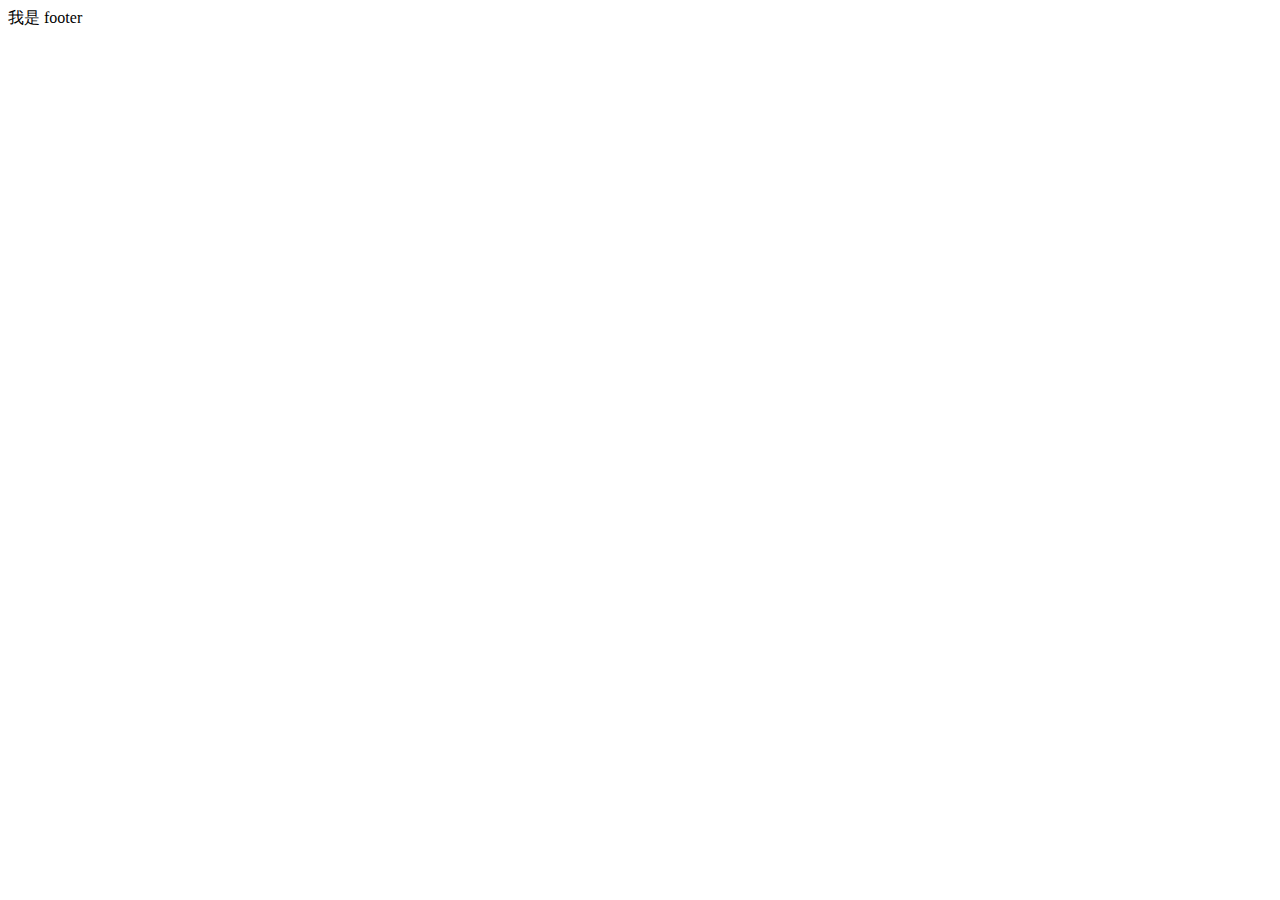
==== index.html @ 861ffa3c "Updates" ====
<!DOCTYPE html>
<html lang="en">

<head>
  <meta charset="UTF-8" />
  <meta http-equiv="X-UA-Compatible" content="IE=edge" />
  <meta name="viewport" content="width=device-width, initial-scale=1.0" />
  <title>7TAO七逃 - 活動訂票網</title>
  <script type="module" crossorigin src="/LayoutClass_Week6/assets/main-0fe7b535.js"></script>
  <link rel="stylesheet" href="/LayoutClass_Week6/assets/main-9dae0052.css">
</head>

<body>
  <header class="navbar navbar-expand-lg py-6">
<div class="container">
    
</div>
</header>









    <!-- <div class="container-xl container-fluid">
      <a href=".." class="navbar-brand text-white fs-13 p-0 font-en">ALPHABOX+</a>
      <buthrefn class="navbar-hrefggler" type="buthrefn" data-bs-hrefggle="collapse" data-bs-target="#navbarNav"
        aria-controls="navbarNav" aria-expanded="false" aria-label="hrefggle navigation">
        <span class="navbar-hrefggler-icon material-symbols-outlined"></span>
      </buthrefn>
      <div class="collapse navbar-collapse gradient-y" id="navbarNav">
        <ul class="navbar-nav fw-500 gap-10 align-items-center mx-lg-auhref">
          <li class="nav-item ">
            <a href="../product/Diane" class="nav-link active text-white">產品</a>
          </li>
          <li class="nav-item ">
            <a href="../About" class="nav-link active text-white">關於我們</a>
          </li>
          <li class="nav-item ">
            <a href="../news" class="nav-link active text-white">最新消息</a>
          </li>
          <li class="nav-item ">
            <a href="../Faq" class="nav-link active text-white">FAQ</a>
          </li>
          <li class="nav-item ">
            <a href="../ContactUs" class="nav-link active text-white">聯絡我們</a>
          </li>
        </ul>
        <ul class="navbar-nav fw-500 gap-6 align-items-center">
          <li class="nav-item ">
            <a href="../SignUp" class="nav-link active text-white ">註冊</a>
          </li>
          <li class="nav-item ">
            <a href="../SignIn" class="nav-link active text-white ">登入</a>
          </li>
          <li class="nav-item ">
            <a href="../SignIn" class="nav-link active btn btn-white rounded-1 text-center px-4"><span
                class="icon material-symbols-outlined">point_scan</span>訂閱</a>
          </li>
        </ul>
      </div>
    </div> -->
  </header>


    <footer class="footer">我是 footer</footer>
      
</body>

</html>
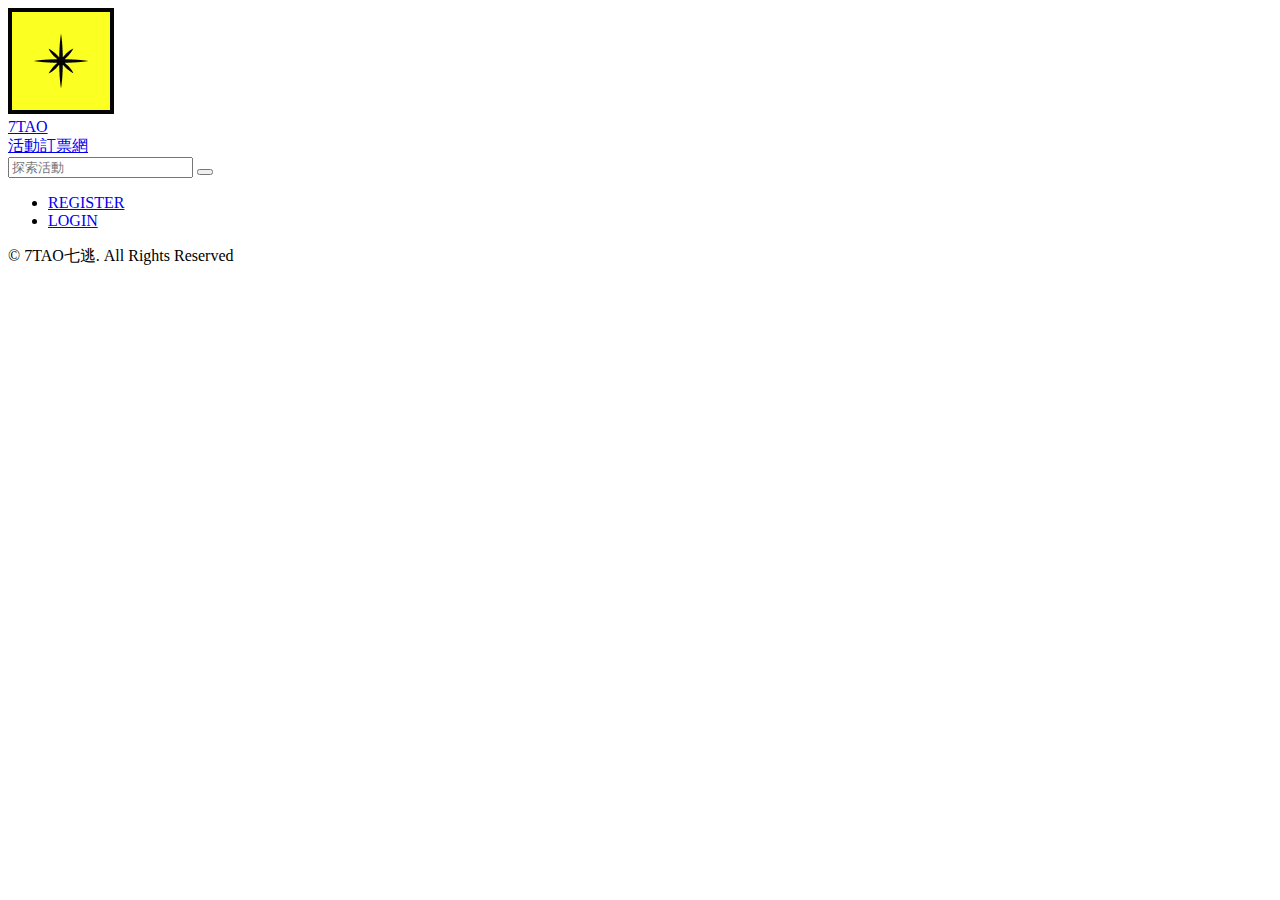
==== commit ed5aff29: "Updates" ====
--- a/index.html
+++ b/index.html
@@ -6,67 +6,55 @@
   <meta http-equiv="X-UA-Compatible" content="IE=edge" />
   <meta name="viewport" content="width=device-width, initial-scale=1.0" />
   <title>7TAO七逃 - 活動訂票網</title>
-  <script type="module" crossorigin src="/LayoutClass_Week6/assets/main-0fe7b535.js"></script>
-  <link rel="stylesheet" href="/LayoutClass_Week6/assets/main-9dae0052.css">
+  <script type="module" crossorigin src="/LayoutClass_Week6/assets/main-8705163b.js"></script>
+  <link rel="stylesheet" href="/LayoutClass_Week6/assets/main-d69ba7e5.css">
 </head>
 
 <body>
   <header class="navbar navbar-expand-lg py-6">
-<div class="container">
-    
-</div>
+    <div class="container-xl container-fluid">
+
+
+        <a href=".." class="navbar-brand d-flex align-items-center me-12">
+            <img src="[data-uri]" alt="logo" class="me-4">
+            <div class="fs-9 me-1">7TAO</div>
+            <div class="fw-bold">活動訂票網</div>
+        </a>
+
+
+        <form class="navbar-nav d-flex">
+            <input class="form-control border-primary rounded-0 ft-nts px-6 py-4" type="search" placeholder="探索活動" aria-label="Search">
+            <button class="btn btn-primary rounded-0 px-5" type="submit"><i class="icofont-search-1 text-warning fs-12"></i></button>
+        </form>
+
+        
+        <buthrefn class="navbar-hrefggler" type="buthrefn" data-bs-hrefggle="collapse" data-bs-target="#navbarNav"
+          aria-controls="navbarNav" aria-expanded="false" aria-label="hrefggle navigation">
+          <span class="navbar-hrefggler-icon material-symbols-outlined"></span>
+        </buthrefn>
+
+
+        <div class="collapse navbar-collapse gradient-y" id="navbarNav">
+            <ul class="navbar-nav align-items-center ms-lg-auto">
+                <li class="nav-item ">
+                    <a href="../SignUp" class="nav-link active me-6"><i class="icofont-ui-file me-1"></i>REGISTER</a>
+                </li>
+                <li class="nav-item ">
+                    <a href="../SignIn" class="nav-link active "><i class="icofont-ui-user me-1"></i>LOGIN</a>
+                </li>
+            </ul>
+        </div>
+
+
+
+    </div>
 </header>
 
 
 
 
 
-
-
-
-
-    <!-- <div class="container-xl container-fluid">
-      <a href=".." class="navbar-brand text-white fs-13 p-0 font-en">ALPHABOX+</a>
-      <buthrefn class="navbar-hrefggler" type="buthrefn" data-bs-hrefggle="collapse" data-bs-target="#navbarNav"
-        aria-controls="navbarNav" aria-expanded="false" aria-label="hrefggle navigation">
-        <span class="navbar-hrefggler-icon material-symbols-outlined"></span>
-      </buthrefn>
-      <div class="collapse navbar-collapse gradient-y" id="navbarNav">
-        <ul class="navbar-nav fw-500 gap-10 align-items-center mx-lg-auhref">
-          <li class="nav-item ">
-            <a href="../product/Diane" class="nav-link active text-white">產品</a>
-          </li>
-          <li class="nav-item ">
-            <a href="../About" class="nav-link active text-white">關於我們</a>
-          </li>
-          <li class="nav-item ">
-            <a href="../news" class="nav-link active text-white">最新消息</a>
-          </li>
-          <li class="nav-item ">
-            <a href="../Faq" class="nav-link active text-white">FAQ</a>
-          </li>
-          <li class="nav-item ">
-            <a href="../ContactUs" class="nav-link active text-white">聯絡我們</a>
-          </li>
-        </ul>
-        <ul class="navbar-nav fw-500 gap-6 align-items-center">
-          <li class="nav-item ">
-            <a href="../SignUp" class="nav-link active text-white ">註冊</a>
-          </li>
-          <li class="nav-item ">
-            <a href="../SignIn" class="nav-link active text-white ">登入</a>
-          </li>
-          <li class="nav-item ">
-            <a href="../SignIn" class="nav-link active btn btn-white rounded-1 text-center px-4"><span
-                class="icon material-symbols-outlined">point_scan</span>訂閱</a>
-          </li>
-        </ul>
-      </div>
-    </div> -->
-  </header>
-
-
-    <footer class="footer">我是 footer</footer>
+    <footer class="text-center border-top border-primary py-8">© 7TAO七逃. All Rights Reserved</footer>
       
 </body>
 
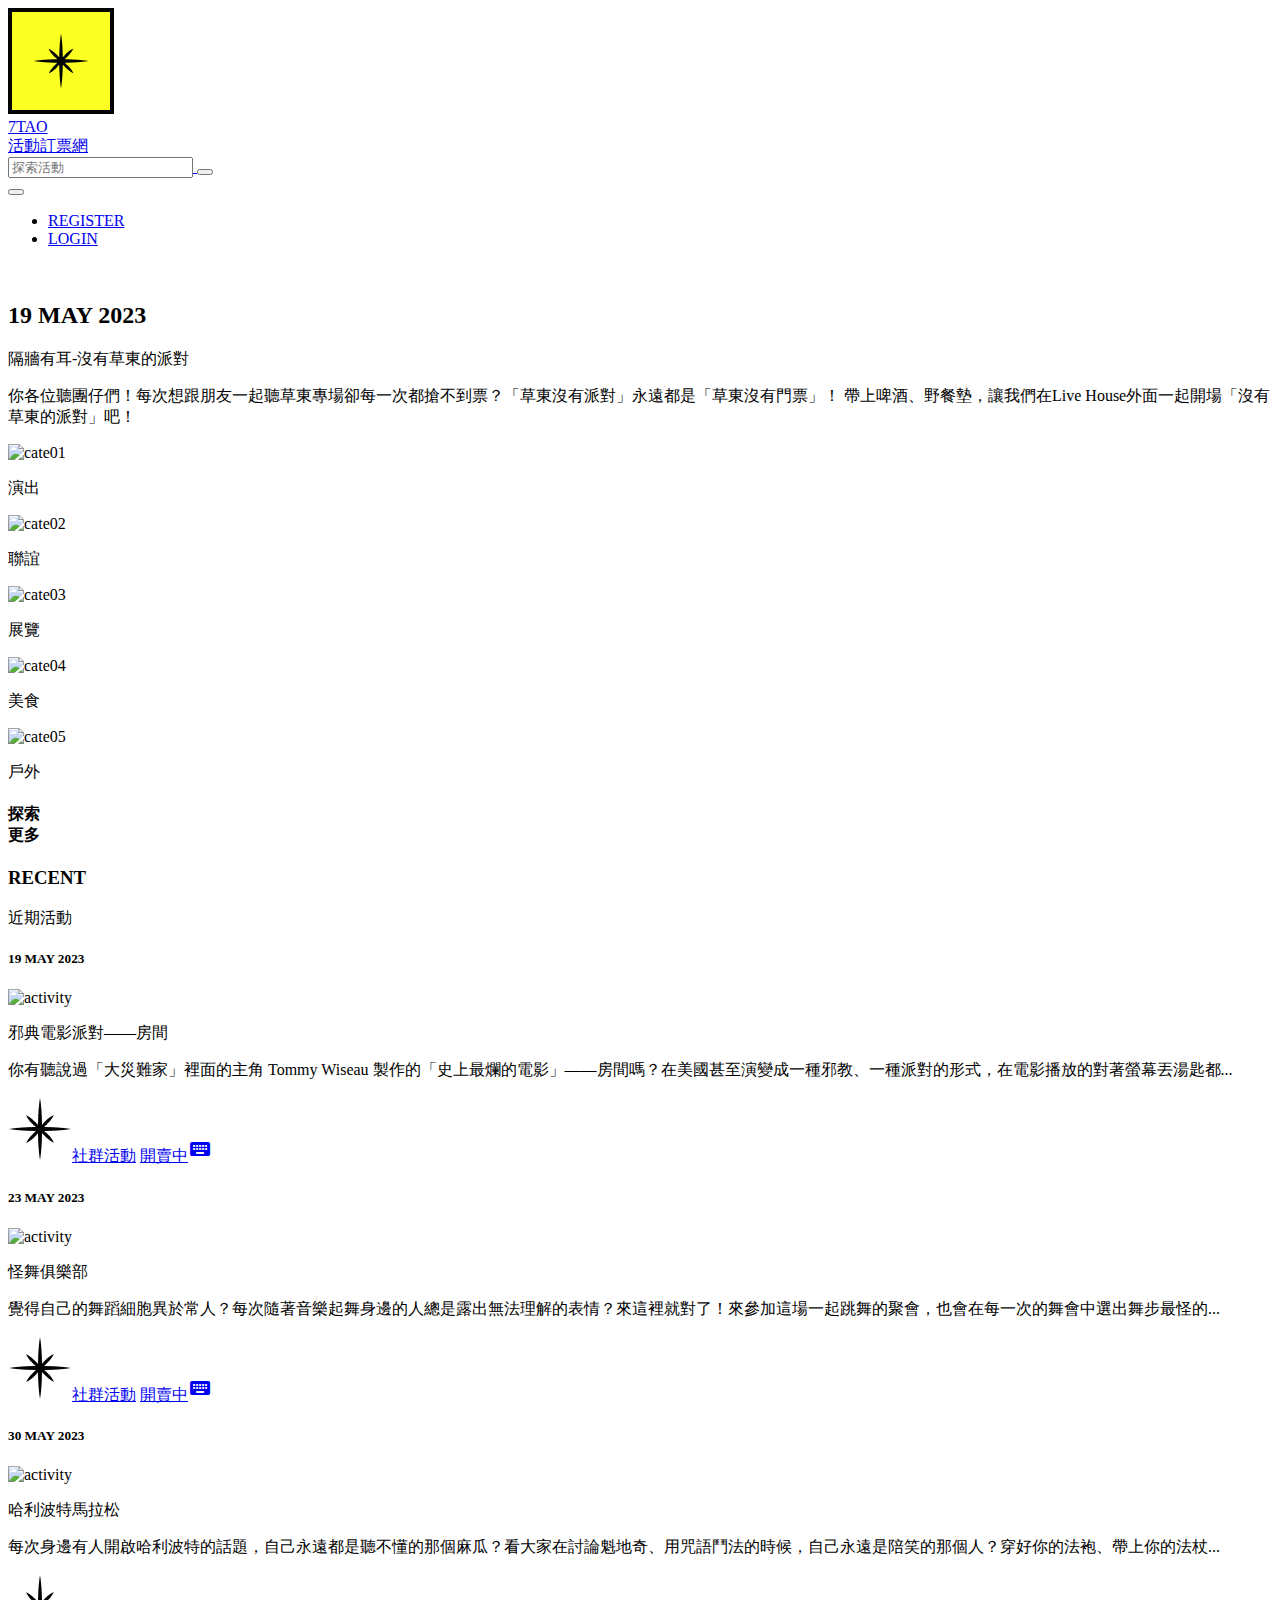
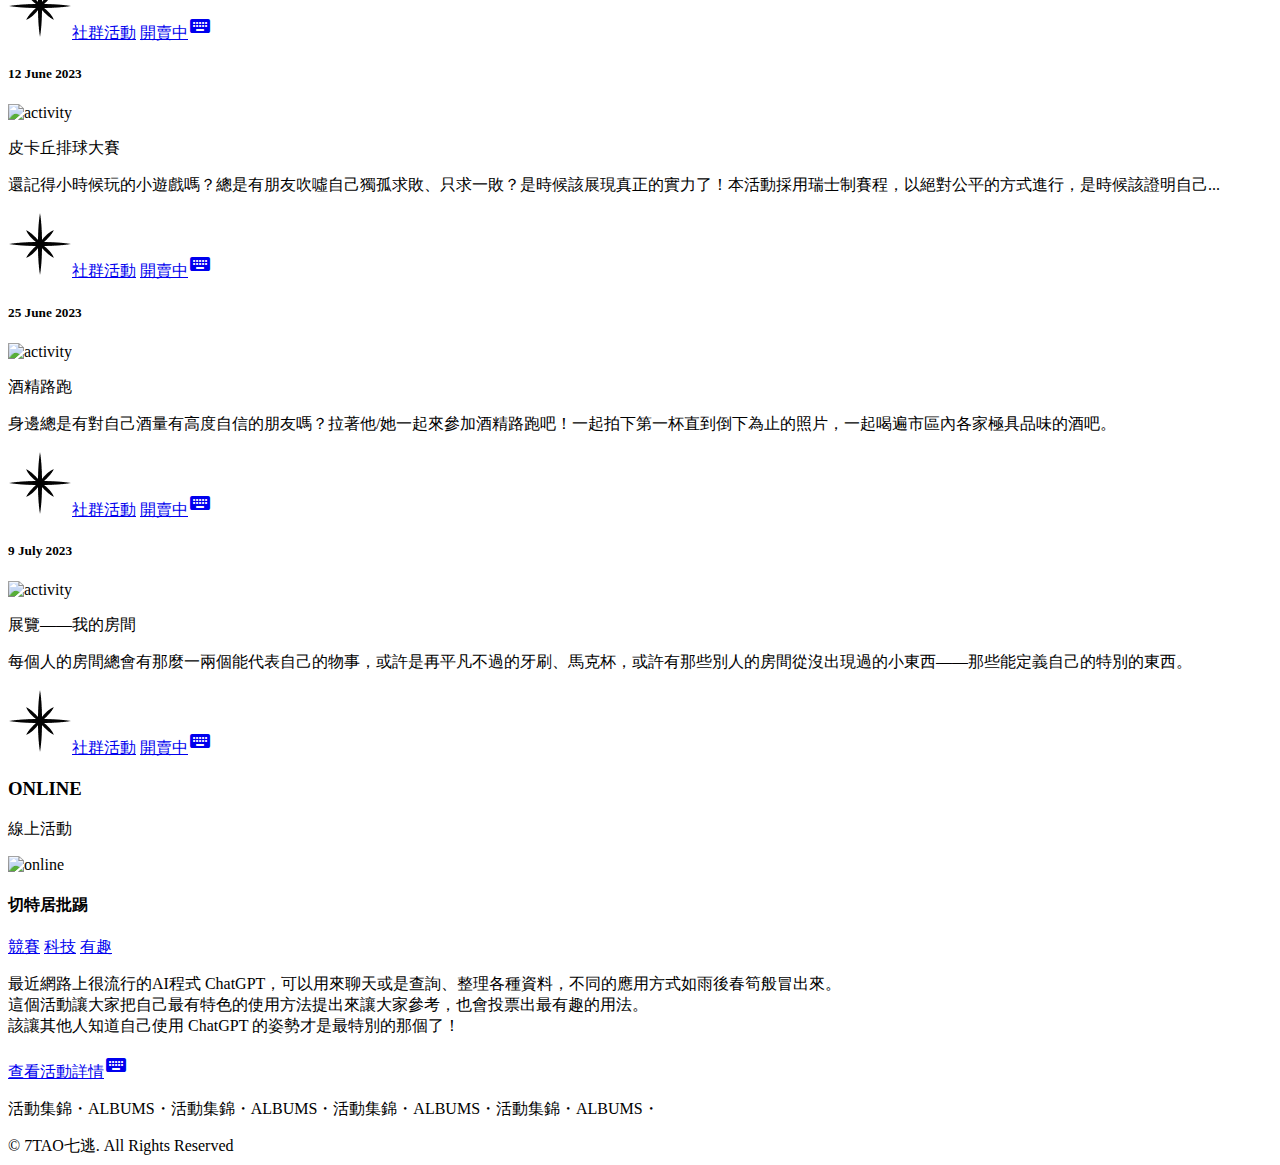
==== commit ea0488c3: "Updates" ====
--- a/index.html
+++ b/index.html
@@ -5,42 +5,53 @@
   <meta charset="UTF-8" />
   <meta http-equiv="X-UA-Compatible" content="IE=edge" />
   <meta name="viewport" content="width=device-width, initial-scale=1.0" />
+  <link href="https://fonts.googleapis.com/icon?family=Material+Icons" rel="stylesheet">
   <title>7TAO七逃 - 活動訂票網</title>
-  <script type="module" crossorigin src="/LayoutClass_Week6/assets/main-8705163b.js"></script>
-  <link rel="stylesheet" href="/LayoutClass_Week6/assets/main-d69ba7e5.css">
+  <script type="module" crossorigin src="/LayoutClass_Week6/assets/main-e299491f.js"></script>
+  <link rel="stylesheet" href="/LayoutClass_Week6/assets/main-e013fbd8.css">
 </head>
 
 <body>
-  <header class="navbar navbar-expand-lg py-6">
-    <div class="container-xl container-fluid">
-
-
-        <a href=".." class="navbar-brand d-flex align-items-center me-12">
+  <header class="navbar navbar-expand-lg mb-lg-8 mb-4 py-lg-6 py-3">
+    <div class="container-xl container-fluid flex-nowrap">
+
+
+        <a href="#" class="navbar-brand d-flex align-items-center">
             <img src="[data-uri]" alt="logo" class="me-4">
+            <div class="d-lg-flex align-items-center d-none me-12">
             <div class="fs-9 me-1">7TAO</div>
             <div class="fw-bold">活動訂票網</div>
-        </a>
-
-
-        <form class="navbar-nav d-flex">
+        </div>
+
+        <form class="navbar-nav d-flex border border-1 border-primary">
             <input class="form-control border-primary rounded-0 ft-nts px-6 py-4" type="search" placeholder="探索活動" aria-label="Search">
             <button class="btn btn-primary rounded-0 px-5" type="submit"><i class="icofont-search-1 text-warning fs-12"></i></button>
         </form>
 
-        
         <buthrefn class="navbar-hrefggler" type="buthrefn" data-bs-hrefggle="collapse" data-bs-target="#navbarNav"
           aria-controls="navbarNav" aria-expanded="false" aria-label="hrefggle navigation">
           <span class="navbar-hrefggler-icon material-symbols-outlined"></span>
         </buthrefn>
 
 
+        </a>
+
+
+
+
+        <button class="navbar-toggler rounded-1 text-primary" type="button" data-bs-toggle="collapse" data-bs-target="#navbarNav"
+        aria-controls="navbarNav" aria-expanded="false" aria-label="Toggle navigation">
+        <span class="navbar-toggler-icon material-symbols-outlined"></span>
+      </button>
+
+
         <div class="collapse navbar-collapse gradient-y" id="navbarNav">
             <ul class="navbar-nav align-items-center ms-lg-auto">
-                <li class="nav-item ">
-                    <a href="../SignUp" class="nav-link active me-6"><i class="icofont-ui-file me-1"></i>REGISTER</a>
+                <li class="nav-item">
+                    <a href="#" class="nav-link active me-lg-6 me-0"><i class="icofont-ui-file me-1"></i>REGISTER</a>
                 </li>
-                <li class="nav-item ">
-                    <a href="../SignIn" class="nav-link active "><i class="icofont-ui-user me-1"></i>LOGIN</a>
+                <li class="nav-item mb-0">
+                    <a href="#" class="nav-link active "><i class="icofont-ui-user me-1"></i>LOGIN</a>
                 </li>
             </ul>
         </div>
@@ -48,14 +59,224 @@
 
 
     </div>
-</header>
-
-
-
-
-
-    <footer class="text-center border-top border-primary py-8">© 7TAO七逃. All Rights Reserved</footer>
+</header>    <div class="index">
+
+      <div class="index-banner container position-relative mb-lg-12 mb-8">
+        <img src="/LayoutClass_Week6/assets/13-069ddf3b.jpg" alt="" class="w-100">
+        <div class="banner-content text-white">
+          <h2 class="p-lg-12 py-4 px-14 lh-1">19 MAY 2023</h2>
+          <div class="text-center w-75 mx-auto">
+            <p class="fs-11">隔牆有耳-沒有草東的派對</p>
+            <p class="ft-nts">你各位聽團仔們！每次想跟朋友一起聽草東專場卻每一次都搶不到票？「草東沒有派對」永遠都是「草東沒有門票」！
+              帶上啤酒、野餐墊，讓我們在Live House外面一起開場「沒有草東的派對」吧！</p>
+          </div>
+        </div>
+      </div>
+
+      <div class="index-filter container mb-lg-10 mb-6">
+        <div class="row justify-content-between m-0">
+          <buttom href="#"
+            class="btn btn-outline-warning btn-wh border border-2 border-primary rounded-0 d-flex flex-column align-items-center justify-content-center col-md-2 col-4 mb-2">
+            <img src="/LayoutClass_Week6/assets/cate01-a12495cb.svg" alt="cate01" class="mb-3">
+            <p class="m-0 text-primary fs-11 fw-bold mb-0">演出</p>
+          </buttom>
+          <buttom href="#"
+            class="btn btn-outline-warning btn-wh border border-2 border-primary rounded-0 d-flex flex-column align-items-center justify-content-center col-md-2 col-4 mb-2">
+            <img src="/LayoutClass_Week6/assets/cate02-846b8212.svg" alt="cate02" class="mb-3">
+            <p class="m-0 text-primary fs-11 fw-bold mb-0">聯誼</p>
+          </buttom>
+          <buttom href="#"
+            class="btn btn-outline-warning btn-wh border border-2 border-primary rounded-0 d-flex flex-column align-items-center justify-content-center col-md-2 col-4 mb-2">
+            <img src="/LayoutClass_Week6/assets/cate03-831ab7b4.svg" alt="cate03" class="mb-3">
+            <p class="m-0 text-primary fs-11 fw-bold mb-0">展覽</p>
+          </buttom>
+          <buttom href="#"
+            class="btn btn-outline-warning btn-wh border border-2 border-primary rounded-0 d-flex flex-column align-items-center justify-content-center col-md-2 col-4 mb-2">
+            <img src="/LayoutClass_Week6/assets/cate04-957f7830.svg" alt="cate04" class="mb-3">
+            <p class="m-0 text-primary fs-11 fw-bold mb-0">美食</p>
+          </buttom>
+          <buttom href="#"
+            class="btn btn-outline-warning btn-wh border border-2 border-dark rounded-0 d-flex flex-column align-items-center justify-content-center col-md-2 col-4 mb-2">
+            <img src="/LayoutClass_Week6/assets/cate05-72eeca47.svg" alt="cate05" class="mb-3">
+            <p class="m-0 text-primary fs-11 fw-bold mb-0">戶外</p>
+          </buttom>
+          <buttom href="#"
+            class="btn btn-outline-warning btn-wh btn-primary border border-2 border-primary rounded-0 d-flex flex-column align-items-center justify-content-center col-md-2 col-4 mb-2">
+            <h4 class="m-0 fs-5 fw-bold mb-0">探索<br>更多</h4>
+          </buttom>
+        </div>
+      </div>
+
+      <div class="container">
+        <div
+          class="index-recent border border-3 border-primary d-flex align-items-center justify-content-between py-lg-6 px-lg-8 py-4 px-3 mb-lg-8 mb-6">
+          <h3 class="fs-1 lh-1 m-0">RECENT</h3>
+          <p class="fs-9 lh-1 fw-bold m-0">近期活動</p>
+        </div>
+      </div>
+
+      <div class="container p-0">
+        <div class="index-activity row justify-content-between m-0 mb-3">
+
+          <div class="card bg-info rounded-0 border-0 col-lg-4 col-sm-6 mb-lg-12 mb-sm-9 mb-6">
+            <div class="card-body p-0">
+              <h5 class="card-title border-3 border-bottom border-primary fs-5 mb-3">19 MAY 2023</h5>
+              <img src="/LayoutClass_Week6/assets/01-14f95265.jpg" class="card-img-top rounded-0 mb-lg-3 mb-2" alt="activity">
+              <p class="fs-11 fw-bold mb-lg-3 mb-2">邪典電影派對——房間</p>
+              <p class="card-text ft-nts mb-4">你有聽說過「大災難家」裡面的主角 Tommy Wiseau
+                製作的「史上最爛的電影」——房間嗎？在美國甚至演變成一種邪教、一種派對的形式，在電影播放的對著螢幕丟湯匙都...</p>
+              <div
+                class="card-link border-2 border-primary border-top border-bottom py-3 d-flex justify-content-between align-items-center">
+                <a href="#" class="fw-bold"><img src="[data-uri]" alt=""
+                    class="icon-star me-1">社群活動</a>
+                <a href="#" class="fw-bold ft-nts">開賣中<span class="material-icons">
+                    keyboard_double_arrow_right
+                  </span></a>
+              </div>
+            </div>
+          </div>
+
+          <div class="card bg-info rounded-0 border-0 col-lg-4 col-sm-6 mb-lg-12 mb-sm-9 mb-6">
+            <div class="card-body p-0">
+              <h5 class="card-title border-3 border-bottom border-primary fs-5 mb-3">23 MAY 2023</h5>
+              <img src="/LayoutClass_Week6/assets/02-c8a7e0c0.jpg" class="card-img-top rounded-0 mb-lg-3 mb-2" alt="activity">
+              <p class="fs-11 fw-bold mb-lg-3 mb-2">怪舞俱樂部</p>
+              <p class="card-text ft-nts mb-4">
+                覺得自己的舞蹈細胞異於常人？每次隨著音樂起舞身邊的人總是露出無法理解的表情？來這裡就對了！來參加這場一起跳舞的聚會，也會在每一次的舞會中選出舞步最怪的...</p>
+              <div
+                class="card-link border-2 border-primary border-top border-bottom py-3 d-flex justify-content-between align-items-center">
+                <a href="#" class="fw-bold"><img src="[data-uri]" alt=""
+                    class="icon-star me-1">社群活動</a>
+                <a href="#" class="fw-bold ft-nts">開賣中<span class="material-icons">
+                    keyboard_double_arrow_right
+                  </span></a>
+              </div>
+            </div>
+          </div>
+
+          <div class="card bg-info rounded-0 border-0 col-lg-4 col-sm-6 mb-lg-12 mb-sm-9 mb-6">
+            <div class="card-body p-0">
+              <h5 class="card-title border-3 border-bottom border-primary fs-5 mb-3">30 MAY 2023</h5>
+              <img src="/LayoutClass_Week6/assets/03-4a045f0e.jpg" class="card-img-top rounded-0 mb-lg-3 mb-2" alt="activity">
+              <p class="fs-11 fw-bold mb-lg-3 mb-2">哈利波特馬拉松</p>
+              <p class="card-text ft-nts mb-4">
+                每次身邊有人開啟哈利波特的話題，自己永遠都是聽不懂的那個麻瓜？看大家在討論魁地奇、用咒語鬥法的時候，自己永遠是陪笑的那個人？穿好你的法袍、帶上你的法杖...</p>
+              <div
+                class="card-link border-2 border-primary border-top border-bottom py-3 d-flex justify-content-between align-items-center">
+                <a href="#" class="fw-bold"><img src="[data-uri]" alt=""
+                    class="icon-star me-1">社群活動</a>
+                <a href="#" class="fw-bold ft-nts">開賣中<span class="material-icons">
+                    keyboard_double_arrow_right
+                  </span></a>
+              </div>
+            </div>
+          </div>
+
+          <div class="card bg-info rounded-0 border-0 col-lg-4 col-sm-6 mb-lg-12 mb-sm-9 mb-6">
+            <div class="card-body p-0">
+              <h5 class="card-title border-3 border-bottom border-primary fs-5 mb-3">12 June 2023</h5>
+              <img src="/LayoutClass_Week6/assets/04-d0eeb0aa.jpg" class="card-img-top rounded-0 mb-lg-3 mb-2" alt="activity">
+              <p class="fs-11 fw-bold mb-lg-3 mb-2">皮卡丘排球大賽</p>
+              <p class="card-text ft-nts mb-4">
+                還記得小時候玩的小遊戲嗎？總是有朋友吹噓自己獨孤求敗、只求一敗？是時候該展現真正的實力了！本活動採用瑞士制賽程，以絕對公平的方式進行，是時候該證明自己...</p>
+              <div
+                class="card-link border-2 border-primary border-top border-bottom py-3 d-flex justify-content-between align-items-center">
+                <a href="#" class="fw-bold"><img src="[data-uri]" alt=""
+                    class="icon-star me-1">社群活動</a>
+                <a href="#" class="fw-bold ft-nts">開賣中<span class="material-icons">
+                    keyboard_double_arrow_right
+                  </span></a>
+              </div>
+            </div>
+          </div>
+
+          <div class="card bg-info rounded-0 border-0 col-lg-4 col-sm-6 mb-lg-12 mb-sm-9 mb-6">
+            <div class="card-body p-0">
+              <h5 class="card-title border-3 border-bottom border-primary fs-5 mb-3">25 June 2023</h5>
+              <img src="/LayoutClass_Week6/assets/05-6c2604a6.jpg" class="card-img-top rounded-0 mb-lg-3 mb-2" alt="activity">
+              <p class="fs-11 fw-bold mb-lg-3 mb-2">酒精路跑</p>
+              <p class="card-text ft-nts mb-4">身邊總是有對自己酒量有高度自信的朋友嗎？拉著他/她一起來參加酒精路跑吧！一起拍下第一杯直到倒下為止的照片，一起喝遍市區內各家極具品味的酒吧。
+              </p>
+              <div
+                class="card-link border-2 border-primary border-top border-bottom py-3 d-flex justify-content-between align-items-center">
+                <a href="#" class="fw-bold"><img src="[data-uri]" alt=""
+                    class="icon-star me-1">社群活動</a>
+                <a href="#" class="fw-bold ft-nts">開賣中<span class="material-icons">
+                    keyboard_double_arrow_right
+                  </span></a>
+              </div>
+            </div>
+          </div>
+
+          <div class="card bg-info rounded-0 border-0 col-lg-4 col-sm-6 mb-lg-12 mb-sm-9 mb-6">
+            <div class="card-body p-0">
+              <h5 class="card-title border-3 border-bottom border-primary fs-5 mb-3">9 July 2023</h5>
+              <img src="/LayoutClass_Week6/assets/06-8506c593.jpg" class="card-img-top rounded-0 mb-lg-3 mb-2" alt="activity">
+              <p class="fs-11 fw-bold mb-lg-3 mb-2">展覽——我的房間</p>
+              <p class="card-text ft-nts mb-4">
+                每個人的房間總會有那麼一兩個能代表自己的物事，或許是再平凡不過的牙刷、馬克杯，或許有那些別人的房間從沒出現過的小東西——那些能定義自己的特別的東西。</p>
+              <div
+                class="card-link border-2 border-primary border-top border-bottom py-3 d-flex justify-content-between align-items-center">
+                <a href="#" class="fw-bold"><img src="[data-uri]" alt=""
+                    class="icon-star me-1">社群活動</a>
+                <a href="#" class="fw-bold ft-nts">開賣中<span class="material-icons">
+                    keyboard_double_arrow_right
+                  </span></a>
+              </div>
+            </div>
+          </div>
+        </div>
+      </div>
+
+
+      <div class="container">
+        <div
+          class="index-recent border border-3 border-primary d-flex align-items-center justify-content-between py-lg-6 px-lg-8 py-4 px-3 mb-lg-8 mb-6">
+          <h3 class="fs-1 lh-1 m-0">ONLINE</h3>
+          <p class="fs-9 lh-1 fw-bold m-0">線上活動</p>
+        </div>
+      </div>
+
+      <div class="container">
+        <div class="index-online row mb-lg-15 mb-8">
+          <div class="col-lg-7">
+            <img src="/LayoutClass_Week6/assets/online-fe4a9a77.jpg" alt="online" class="mb-lg-0 mb-3">
+          </div>
+          <div class="col-lg-5">
+            <h4 class="fs-9 fw-bold mb-lg-4 mb-2">切特居批踢</h4>
+            <div class="d-flex mb-lg-8 mb-3">
+              <a href="#" class="link-label fw-bold border border-primary py-1 px-6 me-2">競賽</a>
+              <a href="#" class="link-label fw-bold border border-primary py-1 px-6 me-2">科技</a>
+              <a href="#" class="link-label fw-bold border border-primary py-1 px-6">有趣</a>
+            </div>
+            <p class="ft-nts mb-lg-8 mb-3">最近網路上很流行的AI程式 ChatGPT，可以用來聊天或是查詢、整理各種資料，不同的應用方式如雨後春筍般冒出來。<br>
+              這個活動讓大家把自己最有特色的使用方法提出來讓大家參考，也會投票出最有趣的用法。<br>
+              該讓其他人知道自己使用 ChatGPT 的姿勢才是最特別的那個了！</p>
+              <a href="#" class="fs-12 fw-bold ft-nts bg-primary text-white text-center d-block rounded-0 w-100 py-lg-2 py-4">查看活動詳情<span class="material-icons">
+                keyboard_double_arrow_right
+              </span></a>
+          </div>
+        </div>
+      </div>
+
+      <div class="bg-primary">
+        <p class="fs-9 fw-bold text-warning py-6">活動集錦・ALBUMS・活動集錦・ALBUMS・活動集錦・ALBUMS・活動集錦・ALBUMS・</p>
+      </div>
+
+
+
+
+
+
+
+
+
+
+    </div>
+
+    <footer class="text-center py-8">© 7TAO七逃. All Rights Reserved</footer>
       
+
 </body>
 
 </html>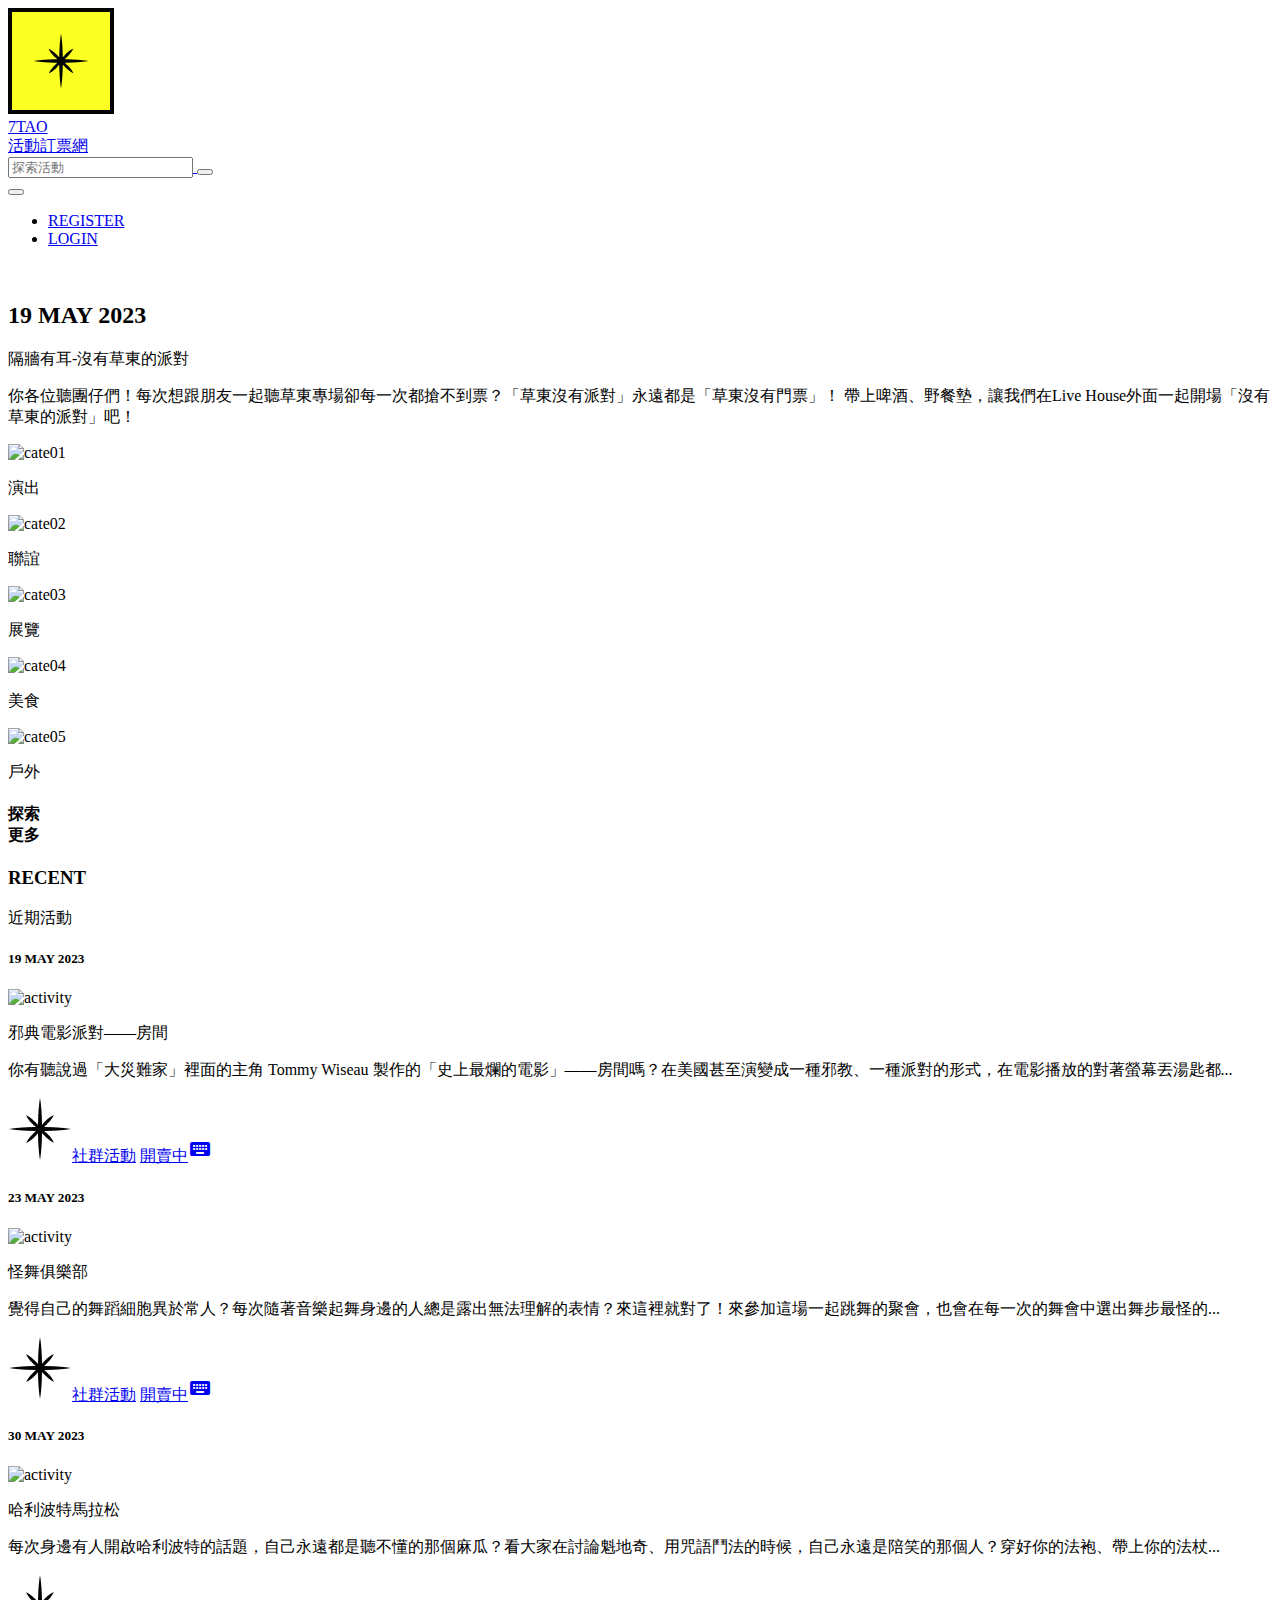
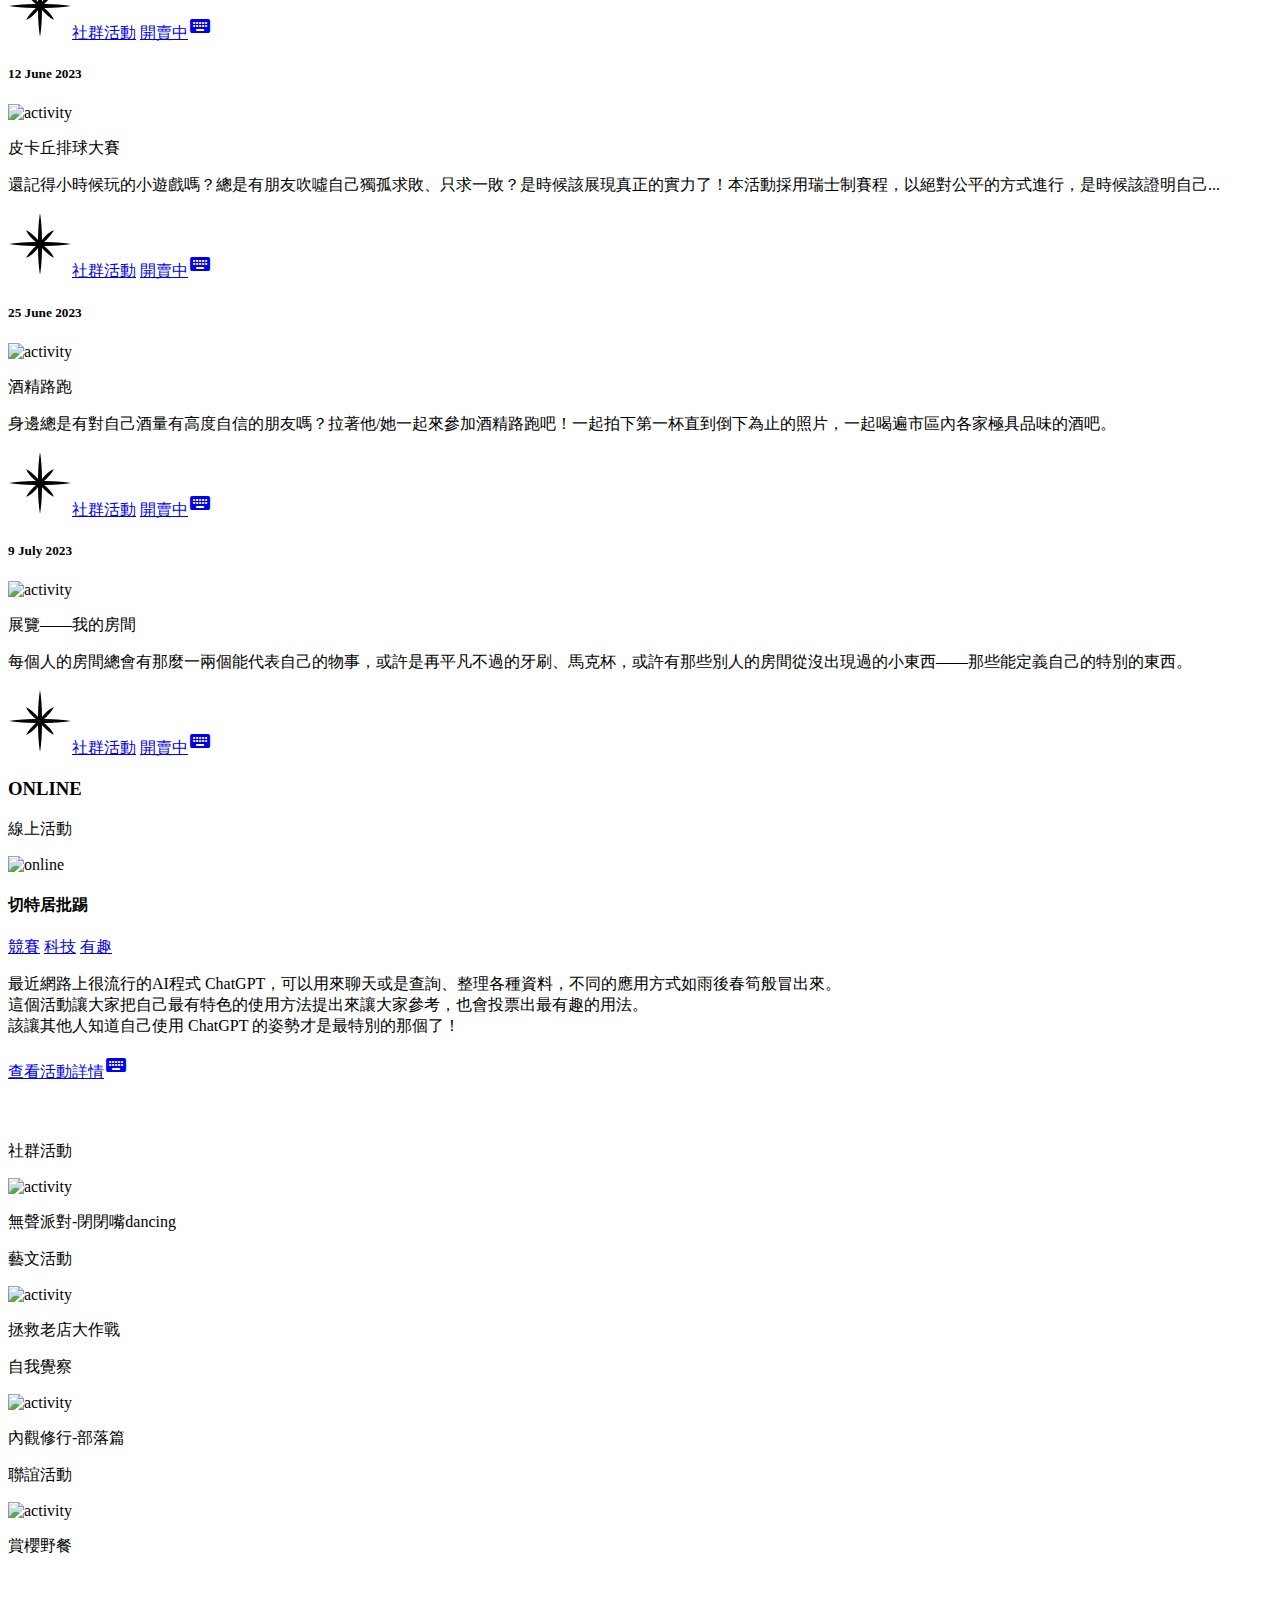
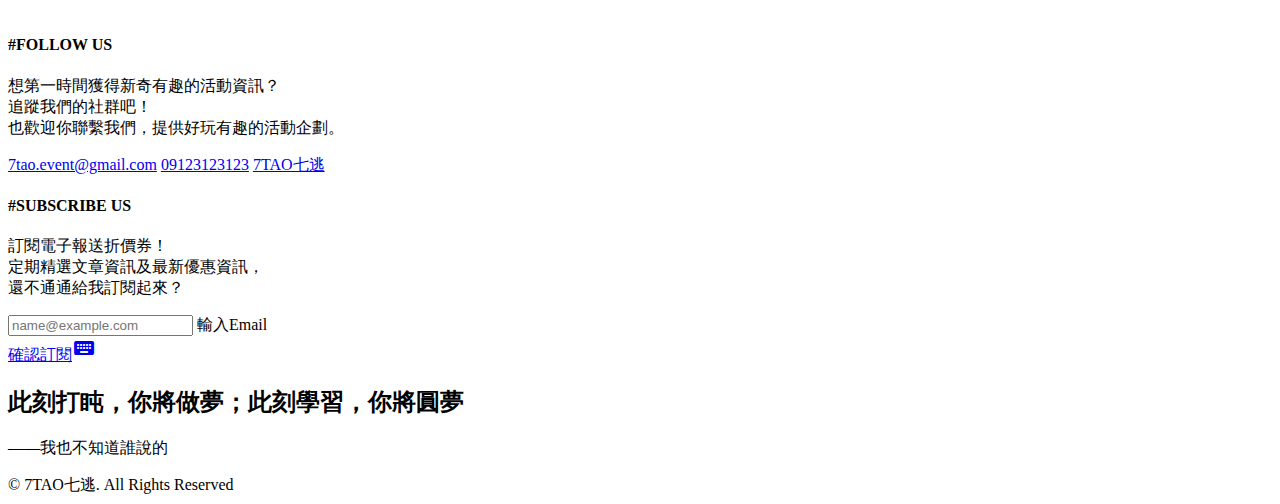
==== commit ebe03f79: "Updates" ====
--- a/index.html
+++ b/index.html
@@ -7,8 +7,8 @@
   <meta name="viewport" content="width=device-width, initial-scale=1.0" />
   <link href="https://fonts.googleapis.com/icon?family=Material+Icons" rel="stylesheet">
   <title>7TAO七逃 - 活動訂票網</title>
-  <script type="module" crossorigin src="/LayoutClass_Week6/assets/main-e299491f.js"></script>
-  <link rel="stylesheet" href="/LayoutClass_Week6/assets/main-e013fbd8.css">
+  <script type="module" crossorigin src="/LayoutClass_Week6/assets/main-ec1885d5.js"></script>
+  <link rel="stylesheet" href="/LayoutClass_Week6/assets/main-5d0718c5.css">
 </head>
 
 <body>
@@ -252,31 +252,164 @@
             <p class="ft-nts mb-lg-8 mb-3">最近網路上很流行的AI程式 ChatGPT，可以用來聊天或是查詢、整理各種資料，不同的應用方式如雨後春筍般冒出來。<br>
               這個活動讓大家把自己最有特色的使用方法提出來讓大家參考，也會投票出最有趣的用法。<br>
               該讓其他人知道自己使用 ChatGPT 的姿勢才是最特別的那個了！</p>
-              <a href="#" class="fs-12 fw-bold ft-nts bg-primary text-white text-center d-block rounded-0 w-100 py-lg-2 py-4">查看活動詳情<span class="material-icons">
+            <a href="#"
+              class="fs-12 fw-bold ft-nts bg-primary text-white text-center d-block rounded-0 w-100 py-lg-2 py-4">查看活動詳情<span
+                class="material-icons">
                 keyboard_double_arrow_right
               </span></a>
           </div>
         </div>
       </div>
 
-      <div class="bg-primary">
-        <p class="fs-9 fw-bold text-warning py-6">活動集錦・ALBUMS・活動集錦・ALBUMS・活動集錦・ALBUMS・活動集錦・ALBUMS・</p>
-      </div>
-
-
-
-
-
-
-
-
-
-
-    </div>
-
-    <footer class="text-center py-8">© 7TAO七逃. All Rights Reserved</footer>
-      
-
+      <div class="index-albums-warn bg-primary">
+        <div class="swiper mySwiper">
+          <div class="swiper-wrapper">
+            <div class="fs-9 swiper-slide text-warning"><span class="fw-bold">・活動集錦・</span>ALBUMS<span
+                class="fw-bold">・活動集錦・</span>ALBUMS<span class="fw-bold">・活動集錦・</span>ALBUMS<span
+                class="fw-bold">・活動集錦・</span>ALBUMS<span class="fw-bold">・活動集錦・</span>ALBUMS</div>
+            <div class="fs-9 swiper-slide text-warning"><span class="fw-bold">・活動集錦・</span>ALBUMS<span
+                class="fw-bold">・活動集錦・</span>ALBUMS<span class="fw-bold">・活動集錦・</span>ALBUMS<span
+                class="fw-bold">・活動集錦・</span>ALBUMS<span class="fw-bold">・活動集錦・</span>ALBUMS</div>
+          </div>
+        </div>
+      </div>
+
+      <div class="container overflow-hidden pt-lg-15 pt-12">
+        <div class="row m-0 index-albums">
+
+          <div
+            class="card bg-info rounded-0 border-0 col-lg-3 col-sm-6 mb-lg-12 mb-sm-9 mb-6 px-lg-3 px-sm-6 px-10 mb-lg-0 mb-10">
+            <div class="card-body border border-2 border-primary">
+              <p class="card-title fw-bold bg-white mb-3">社群活動</p>
+              <img src="/LayoutClass_Week6/assets/01-69833549.jpg" class="card-img-top rounded-0 mb-lg-4 mb-2" alt="activity">
+              <p class="fs-13 mb-lg-8 mb-4">無聲派對-閉閉嘴dancing</p>
+            </div>
+          </div>
+
+          <div
+            class="card bg-info rounded-0 border-0 col-lg-3 col-sm-6 mb-lg-12 mb-sm-9 mb-6 px-lg-3 px-sm-6 px-10 mb-lg-0 mb-10">
+            <div class="card-body border border-2 border-primary">
+              <p class="card-title fw-bold bg-white mb-3">藝文活動</p>
+              <img src="/LayoutClass_Week6/assets/02-4ea8adb9.jpg" class="card-img-top rounded-0 mb-lg-4 mb-2" alt="activity">
+              <p class="fs-13 mb-lg-8 mb-4">拯救老店大作戰</p>
+            </div>
+          </div>
+
+          <div
+            class="card bg-info rounded-0 border-0 col-lg-3 col-sm-6 mb-lg-12 mb-sm-9 mb-6 px-lg-3 px-sm-6 px-10 mb-lg-0 mb-10">
+            <div class="card-body border border-2 border-primary">
+              <p class="card-title fw-bold bg-white mb-3">自我覺察</p>
+              <img src="/LayoutClass_Week6/assets/03-24acffc0.jpg" class="card-img-top rounded-0 mb-lg-4 mb-2" alt="activity">
+              <p class="fs-13 mb-lg-8 mb-4">內觀修行-部落篇</p>
+            </div>
+          </div>
+
+          <div
+            class="card bg-info rounded-0 border-0 col-lg-3 col-sm-6 mb-lg-12 mb-sm-9 mb-6 px-lg-3 px-sm-6 px-10 mb-lg-0 mb-10">
+            <div class="card-body border border-2 border-primary">
+              <p class="card-title fw-bold bg-white mb-3">聯誼活動</p>
+              <img src="/LayoutClass_Week6/assets/04-a72b863b.jpg" class="card-img-top rounded-0 mb-lg-4 mb-2" alt="activity">
+              <p class="fs-13 mb-lg-8 mb-4">賞櫻野餐</p>
+            </div>
+          </div>
+
+
+        </div>
+
+
+      </div>
+
+      <div class="index-albums-warn bg-primary mb-lg-15 mb-8">
+        <div class="swiper mySwiper">
+          <div class="swiper-wrapper">
+            <div class="fs-9 swiper-slide text-warning"><span class="fw-bold">・活動集錦・</span>ALBUMS<span
+                class="fw-bold">・活動集錦・</span>ALBUMS<span class="fw-bold">・活動集錦・</span>ALBUMS<span
+                class="fw-bold">・活動集錦・</span>ALBUMS<span class="fw-bold">・活動集錦・</span>ALBUMS</div>
+            <div class="fs-9 swiper-slide text-warning"><span class="fw-bold">・活動集錦・</span>ALBUMS<span
+                class="fw-bold">・活動集錦・</span>ALBUMS<span class="fw-bold">・活動集錦・</span>ALBUMS<span
+                class="fw-bold">・活動集錦・</span>ALBUMS<span class="fw-bold">・活動集錦・</span>ALBUMS</div>
+          </div>
+        </div>
+      </div>
+
+      <div class="container">
+        <div class="index-follow row m-0 mb-lg-15 mb-8">
+          <div class="col-md-6 border border-2 border-primary p-0">
+            <h4 class="fs-9 lh-1 border-1 border-bottom border-primary py-4 px-lg-8 px-3">#FOLLOW US</h4>
+            <div class="ft-nts p-lg-8 py-4 px-3">
+              <p class="mb-lg-8 mb-4">想第一時間獲得新奇有趣的活動資訊？<br>
+                追蹤我們的社群吧！<br>
+                也歡迎你聯繫我們，提供好玩有趣的活動企劃。</p>
+              <a href="#" class="d-block mb-5"><i
+                  class="icofont-ui-email text-white bg-primary p-2 me-4"></i>7tao.event@gmail.com</a>
+              <a href="#" class="d-block mb-5"><i
+                  class="icofont-phone text-white bg-primary p-2 me-4"></i>09123123123</a>
+              <a href="#" class="d-block mb-lg-5 mb-1"><i class="icofont-facebook text-white bg-primary p-2 me-4"></i>7TAO七逃</a>
+            </div>
+          </div>
+          <div class="col-md-6 border border-2 border-primary p-0">
+            <h4 class="fs-9 lh-1 border-1 border-bottom border-primary py-4 px-lg-8 px-3">#SUBSCRIBE US</h4>
+            <div class="d-flex flex-wrap justify-content-between flex-column">
+            <div class="ft-nts p-lg-8 py-4 px-3">
+              <p class="mb-lg-8 mb-4">訂閱電子報送折價券！<br>
+                定期精選文章資訊及最新優惠資訊，<br>
+                還不通通給我訂閱起來？</p>
+              <div class="form-floating mb-lg-8 mb-0">
+                <input type="email" class="form-control border border-2 border-primary rounded-0" id="floatingInput"
+                  placeholder="name@example.com">
+                <label for="floatingInput" class="text-dark">輸入Email</label>
+              </div>
+            </div>
+            <a href="#"
+              class="fs-12 fw-bold ft-nts bg-primary text-white text-center d-block rounded-0 w-100 py-lg-2 py-4">確認訂閱<span
+                class="material-icons">
+                keyboard_double_arrow_right
+              </span></a>
+            </div>
+
+
+          </div>
+        </div>
+      </div>
+
+      <div class="index-slogan text-center border-3 border-top border-primary py-lg-15 py-12">
+        <h2 class="fs-9 fw-bold mb-lg-4">此刻打盹，你將做夢；此刻學習，你將圓夢</h2>
+        <p class="fs-13 fw-bold mb-0">——我也不知道誰說的</p>
+      </div>
+
+
+
+
+
+
+      <footer class="text-center py-8">© 7TAO七逃. All Rights Reserved</footer>        
+
+<!-- jQuery -->
+<script src="https://cdnjs.cloudflare.com/ajax/libs/jquery/3.7.1/jquery.min.js"></script>
+
+<!-- swiper marquee -->
+<script src="https://cdn.jsdelivr.net/npm/swiper@10/swiper-bundle.min.js"></script>
+
+<script>
+  const swiper = new Swiper(".mySwiper", {
+    slidesPerView: "auto",
+    speed: 25000,
+    loop: true,
+    allowTouchMove: false,
+    waitForTransition: false,
+    autoplay: {
+      delay: 1,
+      disableOnInteraction: false,
+    }
+  });
+
+  $('.needs-validation').each(function (index) {
+    $(this).on('submit', function (e) {
+      e.preventDefault();
+      $(this).addClass('was-validated');
+    });
+  });
+</script>
 </body>
 
 </html>